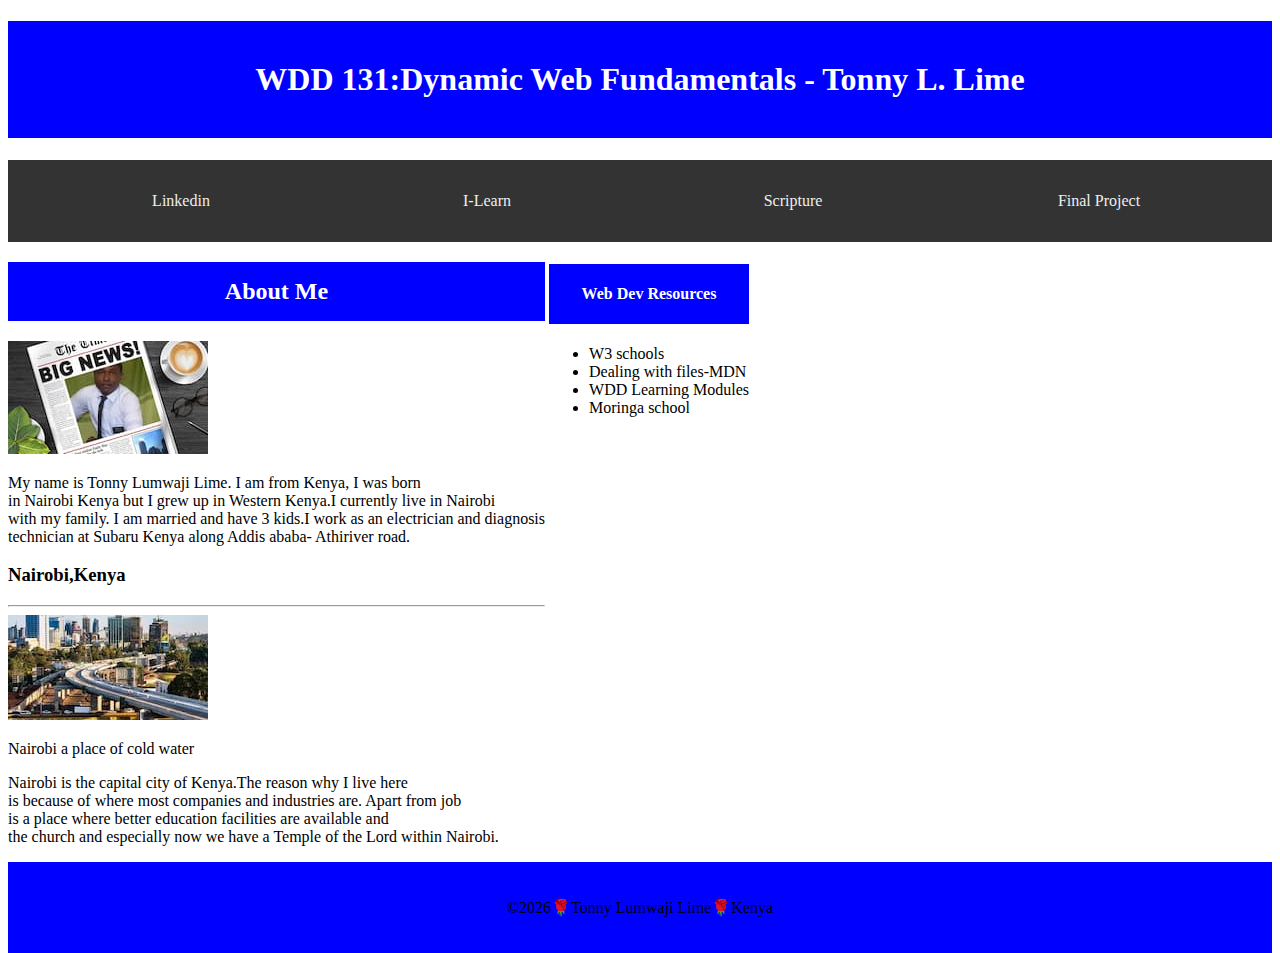
==== index.html @ a818d350 "done" ====
<!DOCTYPE html>
<html lang="en">
<head>
    <script src="scripts/getdates.js" defer></script>
    <link rel="stylesheet" href="styles/base.css">
    <meta charset="UTF-8">
    <meta name="viewport" content="width=device-width, initial-scale=1.0">
    <title>WDD 131 - Dynamic Web Fundamentals - Tonny Lime</title>
    <meta name="description" content="WDD 131 - Dynamic Web Fundamentals - Tonny Lime -week01">
    <meta name="author" content=""
    

</head>
<body>
    <header>
        <h1>WDD 131:Dynamic Web Fundamentals - Tonny L. Lime</h1>
        <nav class="navigation modern">
            <a href="https://www.linkedin.com/in/tonny-lime-72348242/">Linkedin</a>
            <a href="https://byui.instructure.com/.">I-Learn</a>
            <a href="https://www.churchofjesuschrist.org/study/scriptures">Scripture</a>
            <a href="">Final Project</a>
        </nav>
    </header>
    <main>

            <section class="card">
                <h2>About Me</h2>
                <img src="images/profile.jpg" alt="profile photo">
                <p>My name is Tonny Lumwaji Lime. I am from Kenya, I was born <br> in Nairobi Kenya
                but I grew up in   Western Kenya.I currently live in Nairobi <br> with my family.
                I am married and have 3 kids.I work as an electrician and diagnosis <br> technician at Subaru Kenya along Addis ababa- Athiriver road.
                </p>

                <h3>Nairobi,Kenya</h3>
                <hr>
                <img src="images/nairobi.jpg" alt="Nairobi photo">
                <p>Nairobi a place of cold water</p>
                <p>Nairobi is the capital city of Kenya.The reason why I live here <br> is because of where most companies and industries are.
                    Apart from job <br>is a place where better education facilities are available and <br>the church 
                    and especially now we have a Temple of the Lord within Nairobi.
                </p>
            </section>

            <section class="card">
                <h4>Web Dev Resources</h4>
                <ul>
                    <li>W3 schools</li>
                    <li>Dealing with files-MDN</li>
                    <li>WDD Learning Modules</li>
                    <li>Moringa school</li>
                </ul>
            </section>


    </main>
    <footer>
        <p>©<span id="currentyear"></span>🌹Tonny Lumwaji Lime🌹Kenya</p>
        <p><span id="lastModified"></span></p>
    </footer>

</body>
</html>
---- styles/base.css ----
h1 {
	background: blue;
	color: white;
	text-align: center;

	padding: 40px;
	border: 0rem;

}
nav {
	background: black;
	color: white;
	text-align: center;

	padding: 20px;
}
footer {
	background-color: blue;
	text-align: center;
	padding: 20px;
}
	
.modern a {
	flex: 1 1 100%;
}



body {
	
	height: 100vh;
	grid-template: auto 1fr auto / 300px 1fr auto;
  }





.navigation {
	list-style: none;
	display: flex;
	background-color: #333;
	align-items: center;
}
.navigation li {
	flex: 1 1 auto; /* difference between auto and 100% flex-basis - turn on link borders to view */
}
.navigation a {
	display: block;
	color: #eee;
	padding: 0.75rem;
	text-decoration: none;
	text-align: center;
/* 	border: 1px dotted cyan; */
}
.navigation a:hover {
	font-weight: 700;
	text-decoration: underline;
	text-decoration-color: yellow;
}
.card {
	grid-column: auto;
	display: inline-table;
	column-gap: 20px;
}
h2 {
	text-align: center;
	background-color: blue;
	color: white;
	padding: 1rem;
}
h4{
	text-align: center;
	background-color: blue;
	color: white;
	padding: 1.3rem; ;
}
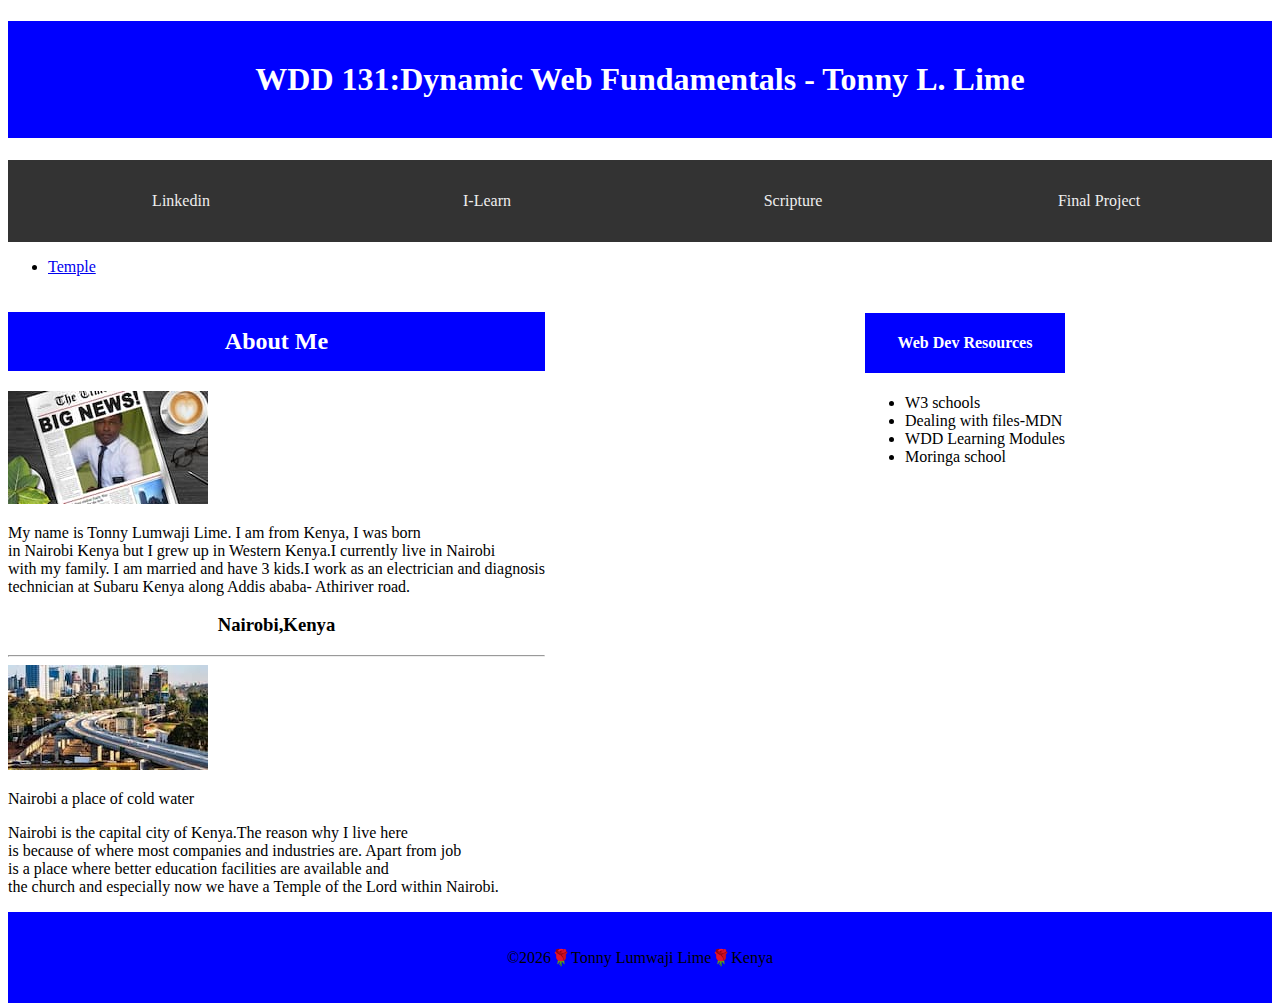
==== commit 618e7c2b: "done" ====
--- a/index.html
+++ b/index.html
@@ -20,6 +20,11 @@
             <a href="https://www.churchofjesuschrist.org/study/scriptures">Scripture</a>
             <a href="">Final Project</a>
         </nav>
+        <ul>
+            <li>
+                <a href="temples.html">Temple</a>
+            </li>
+        </ul>
     </header>
     <main>
 
--- a/styles/base.css
+++ b/styles/base.css
@@ -60,6 +60,7 @@
 }
 .card {
 	grid-column: auto;
+	padding:block;
 	display: inline-table;
 	column-gap: 20px;
 }
@@ -68,6 +69,10 @@
 	background-color: blue;
 	color: white;
 	padding: 1rem;
+
+}
+h3 {
+	text-align: center;
 }
 h4{
 	text-align: center;
@@ -75,6 +80,10 @@
 	color: white;
 	padding: 1.3rem; ;
 }
+main {
+	display: flex;
+	column-gap: 20rem;
+}
 
 
 
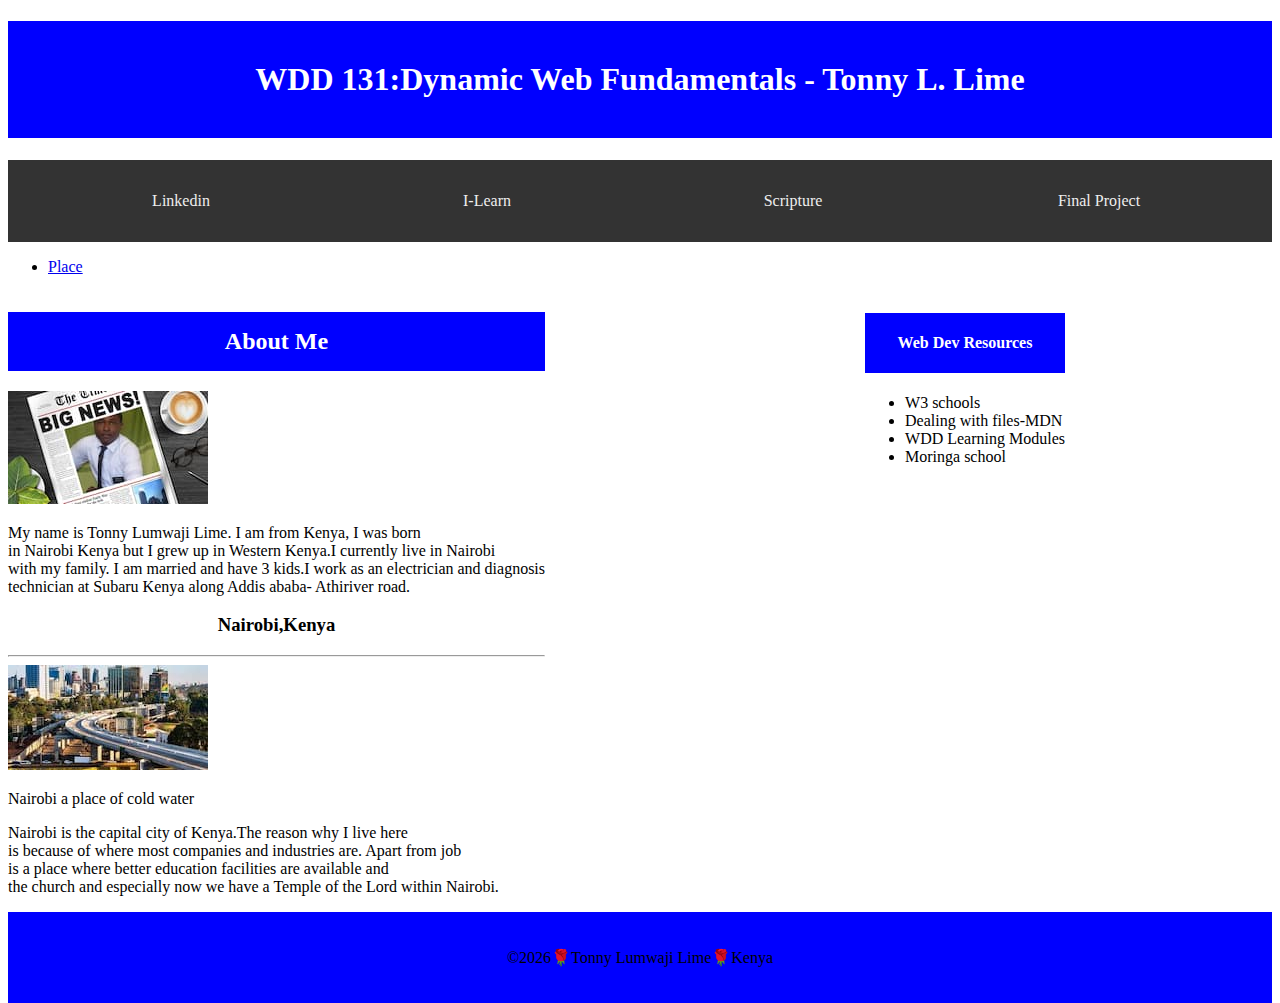
==== commit b9693112: "c" ====
--- a/index.html
+++ b/index.html
@@ -8,7 +8,7 @@
     <title>WDD 131 - Dynamic Web Fundamentals - Tonny Lime</title>
     <meta name="description" content="WDD 131 - Dynamic Web Fundamentals - Tonny Lime -week01">
     <meta name="author" content=""
-    
+
 
 </head>
 <body>
@@ -21,9 +21,7 @@
             <a href="">Final Project</a>
         </nav>
         <ul>
-            <li>
-                <a href="temples.html">Temple</a>
-            </li>
+            <li><a href="place.html">Place</a></li>
         </ul>
     </header>
     <main>
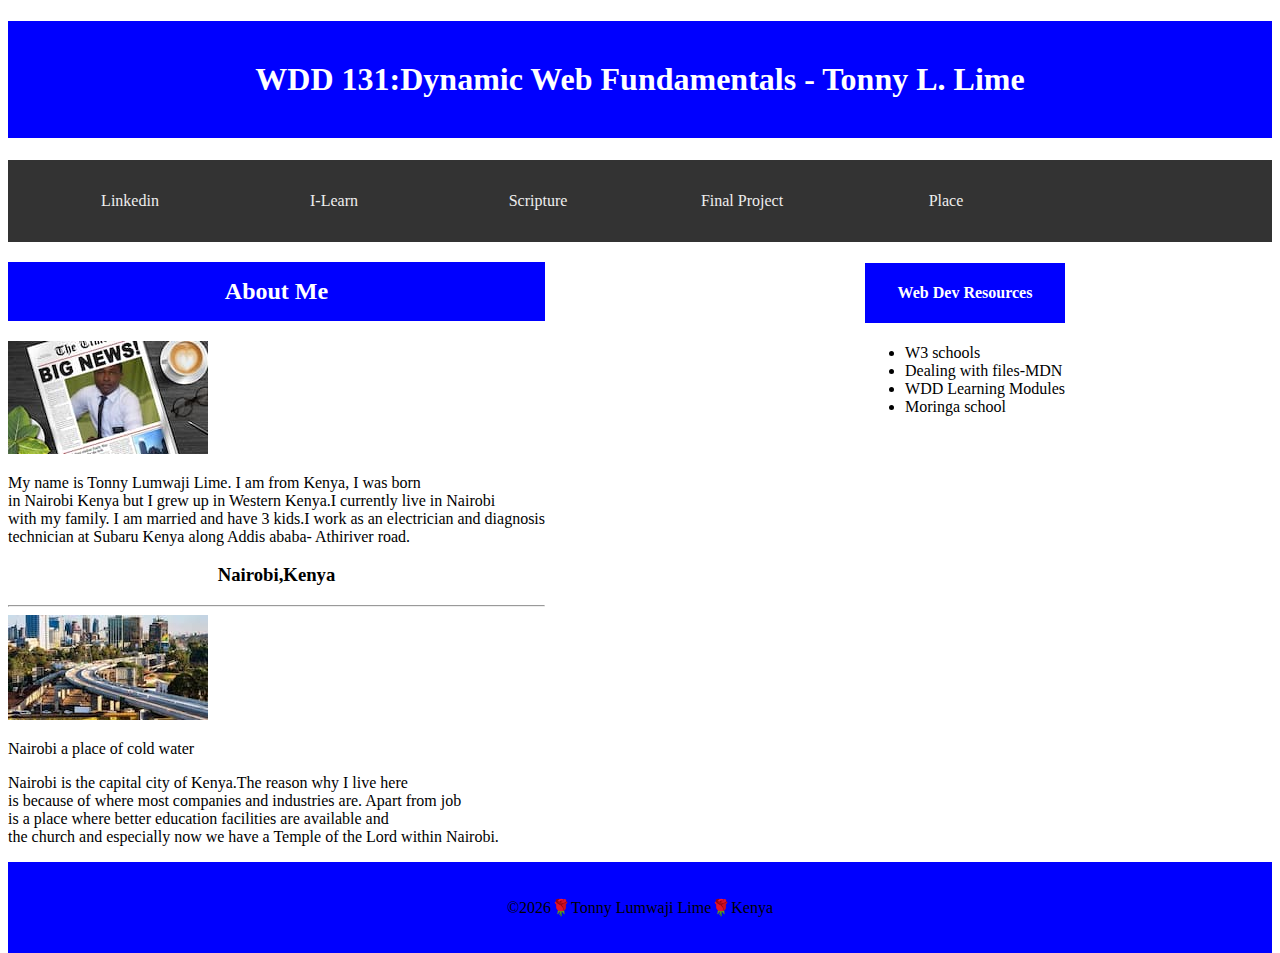
==== commit 365b4985: "c" ====
--- a/index.html
+++ b/index.html
@@ -19,10 +19,10 @@
             <a href="https://byui.instructure.com/.">I-Learn</a>
             <a href="https://www.churchofjesuschrist.org/study/scriptures">Scripture</a>
             <a href="">Final Project</a>
+            <a href="place.html">Place</a>
+            <a href="filtered-temples.html"></a>
         </nav>
-        <ul>
-            <li><a href="place.html">Place</a></li>
-        </ul>
+       
     </header>
     <main>
 
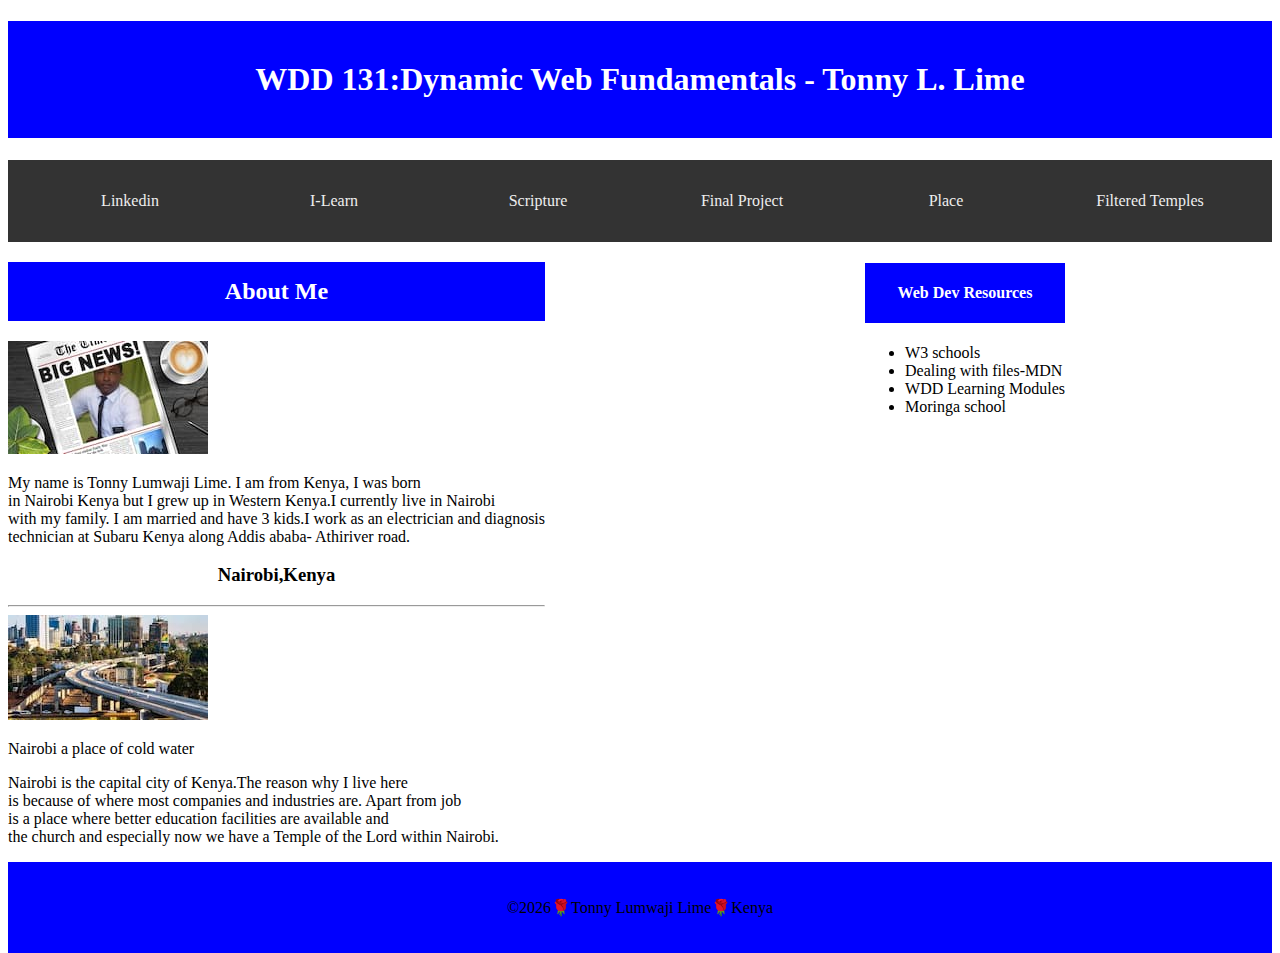
==== commit e8ad31ec: "c" ====
--- a/index.html
+++ b/index.html
@@ -20,7 +20,7 @@
             <a href="https://www.churchofjesuschrist.org/study/scriptures">Scripture</a>
             <a href="">Final Project</a>
             <a href="place.html">Place</a>
-            <a href="filtered-temples.html"></a>
+            <a href="filtered-temples.html">Filtered Temples</a>
         </nav>
        
     </header>
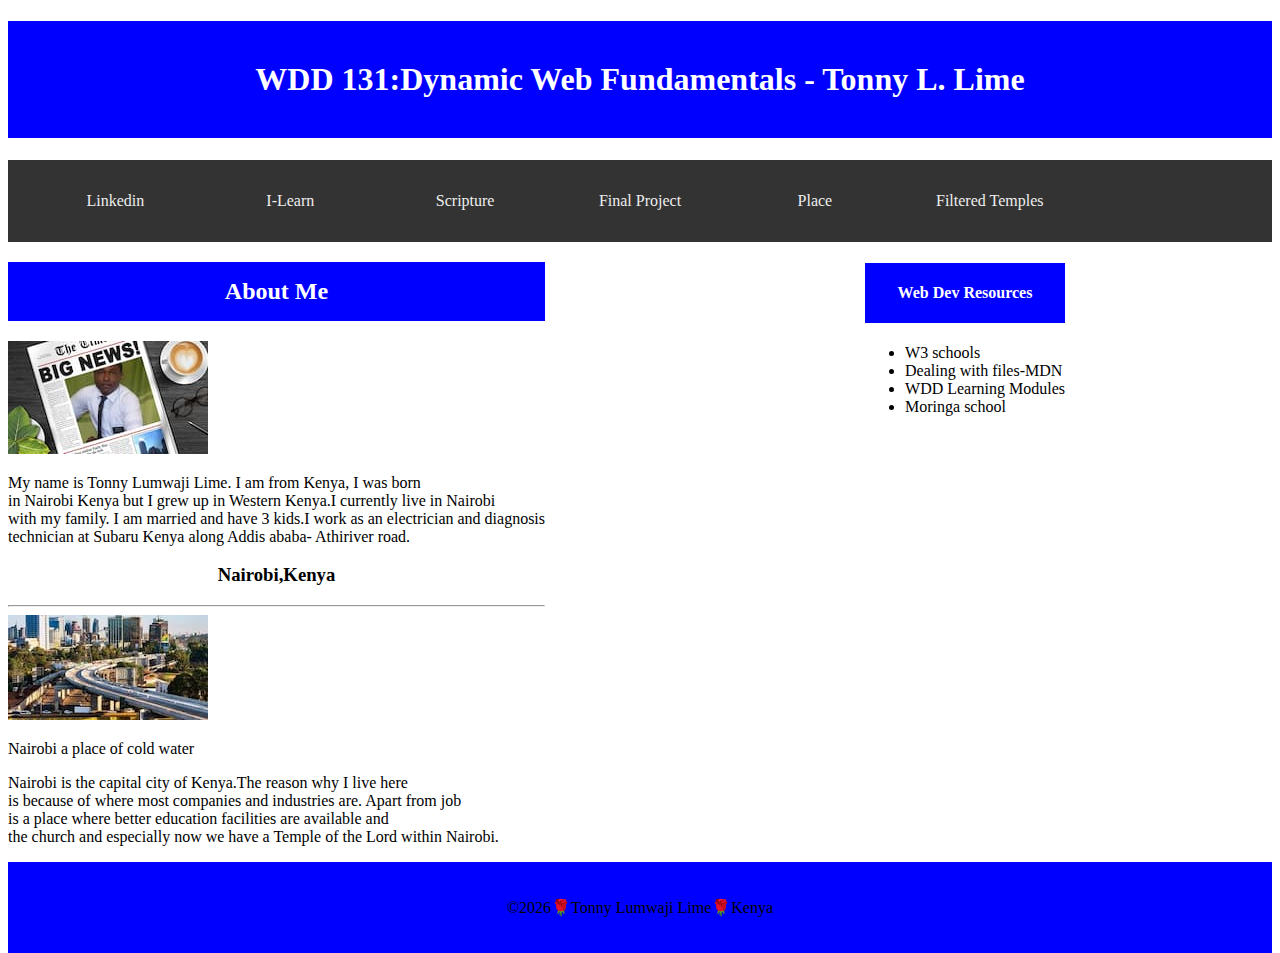
==== commit 70949c8e: "yet" ====
--- a/index.html
+++ b/index.html
@@ -21,6 +21,7 @@
             <a href="">Final Project</a>
             <a href="place.html">Place</a>
             <a href="filtered-temples.html">Filtered Temples</a>
+            <a href="weeko4/project/siteplan.html"></a>
         </nav>
        
     </header>
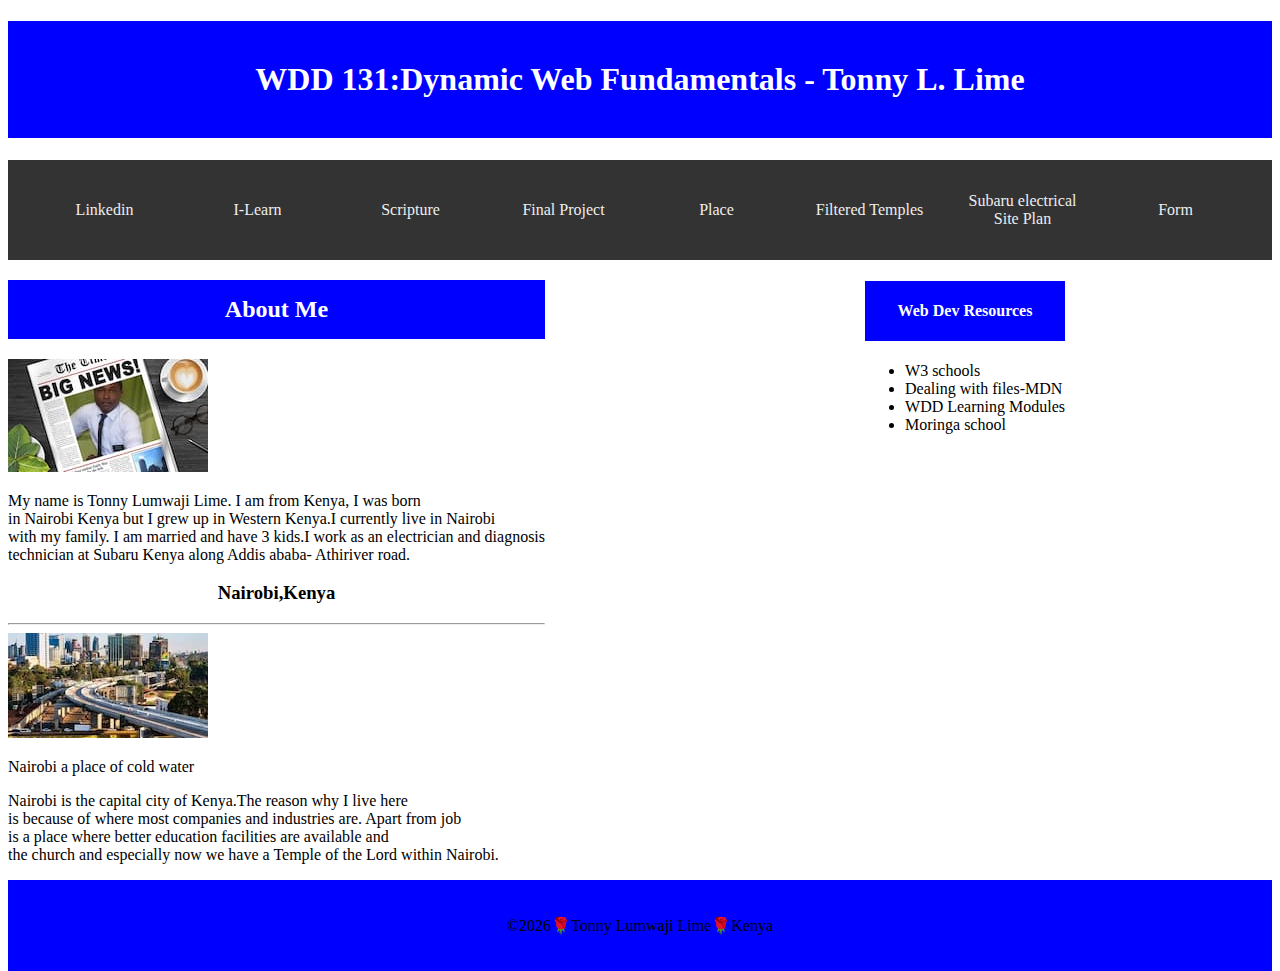
==== commit 94ad42fd: "y" ====
--- a/index.html
+++ b/index.html
@@ -21,7 +21,8 @@
             <a href="">Final Project</a>
             <a href="place.html">Place</a>
             <a href="filtered-temples.html">Filtered Temples</a>
-            <a href="weeko4/project/siteplan.html"></a>
+            <a href="weeko4/project/siteplan.html">Subaru electrical Site Plan</a>
+            <a href="form.html">Form</a>
         </nav>
        
     </header>
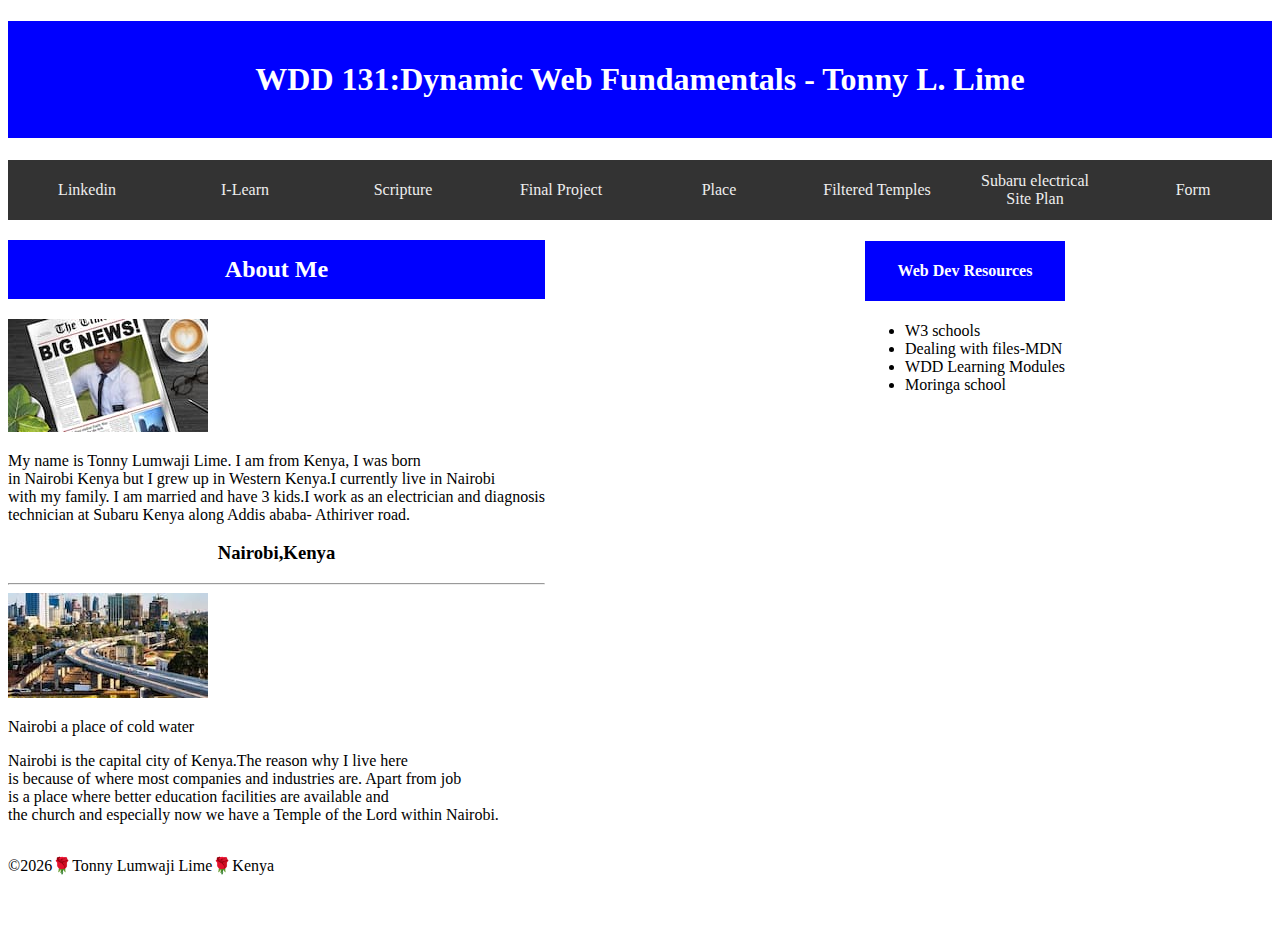
==== commit b8376ee2: "due" ====
--- a/index.html
+++ b/index.html
@@ -18,7 +18,7 @@
             <a href="https://www.linkedin.com/in/tonny-lime-72348242/">Linkedin</a>
             <a href="https://byui.instructure.com/.">I-Learn</a>
             <a href="https://www.churchofjesuschrist.org/study/scriptures">Scripture</a>
-            <a href="">Final Project</a>
+            <a href="weeko4/project/index.html">Final Project</a>
             <a href="place.html">Place</a>
             <a href="filtered-temples.html">Filtered Temples</a>
             <a href="weeko4/project/siteplan.html">Subaru electrical Site Plan</a>
--- a/styles/base.css
+++ b/styles/base.css
@@ -7,12 +7,7 @@
 	border: 0rem;
 
 }
-nav {
-	background: black;
-	color: white;
-	text-align: center;
 
-	padding: 20px;
 }
 footer {
 	background-color: blue;
@@ -32,32 +27,22 @@
 	grid-template: auto 1fr auto / 300px 1fr auto;
   }
 
-
-
-
-
-.navigation {
+  .navigation {
 	list-style: none;
-	display: flex;
+	display: grid;
 	background-color: #333;
 	align-items: center;
 }
 .navigation li {
 	flex: 1 1 auto; /* difference between auto and 100% flex-basis - turn on link borders to view */
 }
-.navigation a {
-	display: block;
-	color: #eee;
-	padding: 0.75rem;
-	text-decoration: none;
-	text-align: center;
+
 /* 	border: 1px dotted cyan; */
 }
-.navigation a:hover {
-	font-weight: 700;
-	text-decoration: underline;
-	text-decoration-color: yellow;
-}
+
+
+
+
 .card {
 	grid-column: auto;
 	padding:block;
@@ -84,6 +69,27 @@
 	display: flex;
 	column-gap: 20rem;
 }
+.navigation {
+	list-style: none;
+	display: flex;
+	background-color: #333;
+	align-items: center;
+}
+.navigation li {
+	flex: 1  1 auto;
+}
+.navigation a {
+	display: block;
+	color: #eee;
+	padding: 0.75rem;
+	text-decoration: none;
+	text-align: center;
+/* 	border: 1px dotted cyan; */
+}
+.navigation a:hover {
+	font-weight: 600px;
+	text-decoration: underline;
+	text-decoration-color: yellow;
+}
 
 
-
